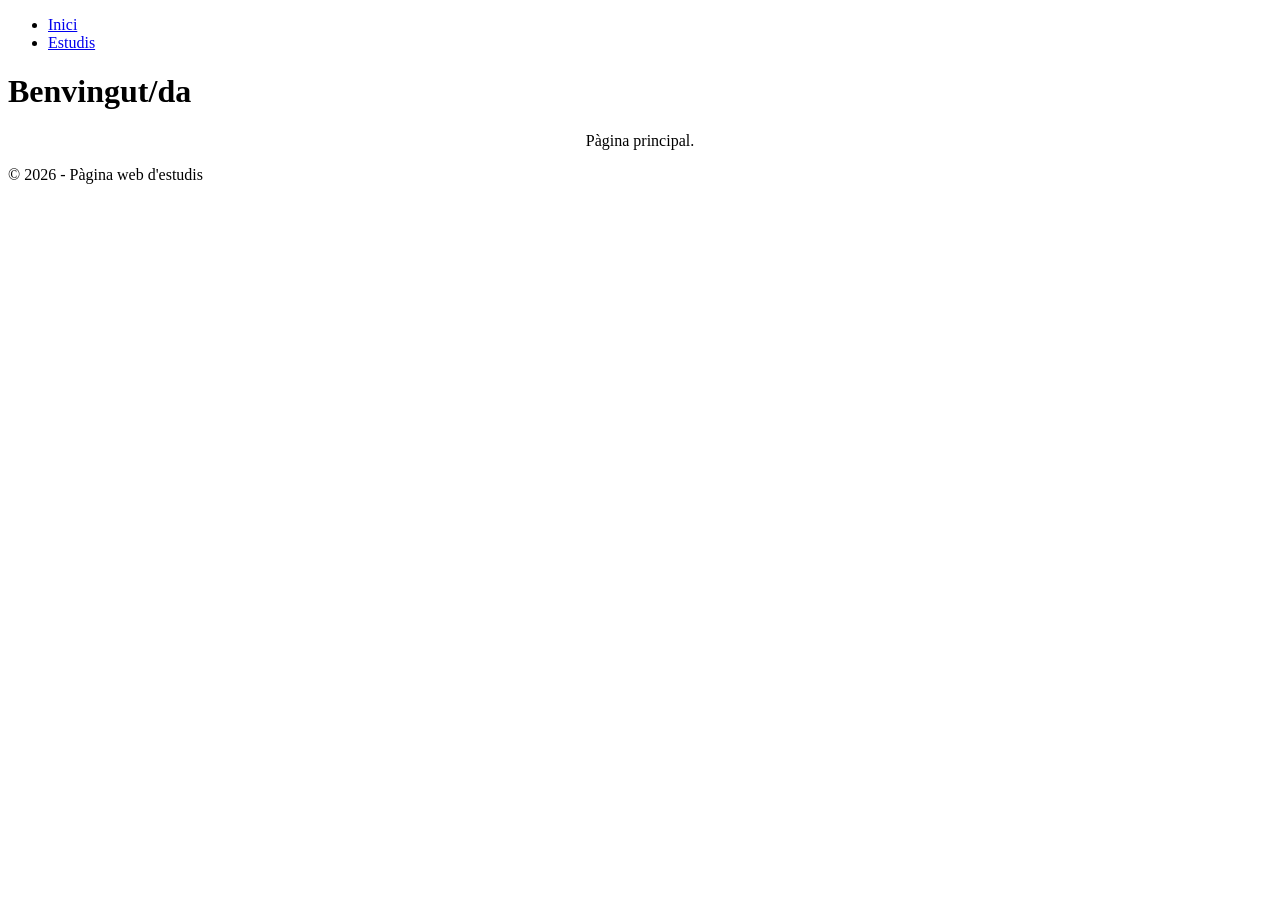
==== index.html @ 4bae021b "Add files via upload" ====
<!DOCTYPE html>
<html lang="ca">
<head>
    <meta charset="UTF-8">
    <meta name="viewport" content="width=device-width, initial-scale=1.0">
    <title>Inici</title>
    <link rel="stylesheet" href="css/estils.css">
</head>
<body>
    <nav>
        <ul>
            <li><a href="index.html">Inici</a></li>
            <li><a href="pages/estudis.html">Estudis</a></li>
        </ul>
    </nav>

    <main>
        <h1>Benvingut/da</h1>
        <p style="text-align: center;">Pàgina principal.</p>
    </main>

    <footer>
        <p>© 2026 - Pàgina web d'estudis</p>
    </footer>
</body>
</html>
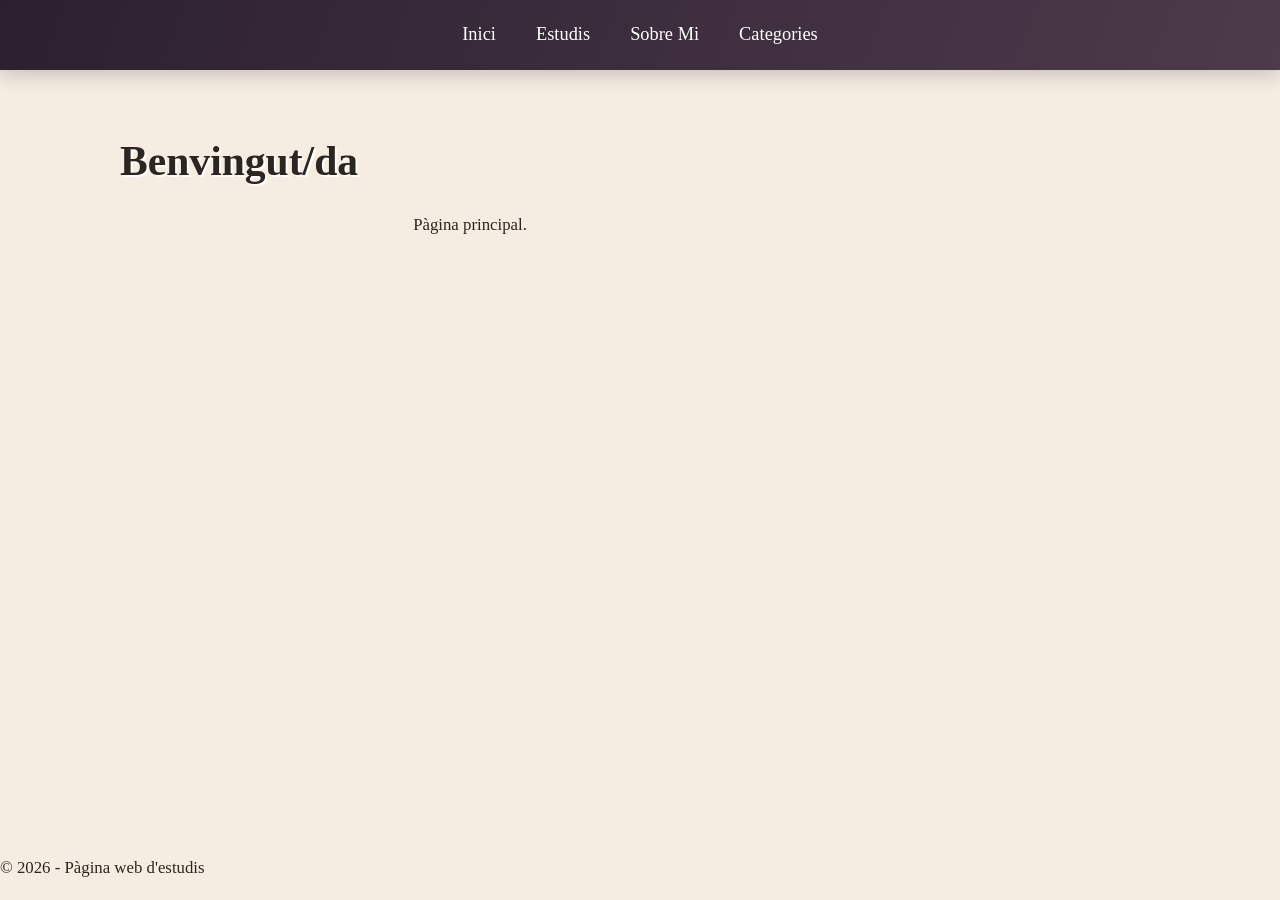
==== commit 5b37e823: "Add files via upload" ====
--- a/index.html
+++ b/index.html
@@ -3,18 +3,22 @@
 <head>
     <meta charset="UTF-8">
     <meta name="viewport" content="width=device-width, initial-scale=1.0">
-    <title>Inici</title>
-    <link rel="stylesheet" href="css/estils.css">
+    <title>Inici - Anouar Haddou</title>
+    <link rel="stylesheet" href="css/style.css">
 </head>
 <body>
-    <nav>
-        <ul>
-            <li><a href="index.html">Inici</a></li>
-            <li><a href="pages/estudis.html">Estudis</a></li>
-        </ul>
-    </nav>
+    <header>
+        <nav>
+            <ul>
+                <li><a href="index.html">Inici</a></li>
+                <li><a href="estudis.html">Estudis</a></li>
+                <li><a href="sobre_mi.html">Sobre Mi</a></li>
+                <li><a href="categories.html">Categories</a></li>
+            </ul>
+        </nav>
+    </header>
 
-    <main>
+    <main class="container">
         <h1>Benvingut/da</h1>
         <p style="text-align: center;">Pàgina principal.</p>
     </main>
@@ -23,4 +27,4 @@
         <p>© 2026 - Pàgina web d'estudis</p>
     </footer>
 </body>
-</html>+</html>
--- a/css/style.css
+++ b/css/style.css
@@ -0,0 +1,249 @@
+* {
+    margin: 0;
+    padding: 0;
+    box-sizing: border-box;
+}
+
+:root {
+    --ink: #2c2520;
+    --deep-green: #3a2b39;
+    --bright-lime: #efc384;
+    --bright-teal: #93b7a5;
+    --warm-coral: #c96f52;
+}
+
+html, body {
+    width: 100%;
+    min-height: 100vh;
+}
+
+body {
+    font-family: Georgia, 'Times New Roman', Times, serif;
+    background-color: #f5ede1;
+    color: var(--ink);
+    line-height: 1.5;
+    display: flex;
+    flex-direction: column;
+}
+
+header {
+    width: 100%;
+}
+
+nav {
+    background: linear-gradient(110deg, #2c2030, #4d3a4b);
+    padding: 14px 0;
+    position: sticky;
+    top: 0;
+    z-index: 100;
+    width: 100%;
+    box-shadow: 0 5px 18px rgba(44, 32, 48, 0.22);
+}
+
+nav ul {
+    list-style: none;
+    display: flex;
+    justify-content: center;
+    gap: 14px;
+    max-width: 900px;
+    margin: 0 auto;
+}
+
+nav a {
+    color: #fff;
+    text-decoration: none;
+    font-size: 1.15rem;
+    font-weight: normal;
+    display: block;
+    padding: 7px 13px;
+}
+
+nav a:hover {
+    text-decoration: none;
+}
+
+.container {
+    max-width: 1100px;
+    margin: 20px auto;
+    padding: 40px 30px 60px;
+    flex: 1;
+    width: 100%;
+}
+
+h1 {
+    font-size: 2.6rem;
+    font-weight: bold;
+    margin-bottom: 20px;
+    color: var(--ink);
+    text-shadow: 2px 2px 0 rgba(255, 255, 255, 0.9);
+}
+
+h2 {
+    font-size: 1.8rem;
+    margin: 35px 0 18px;
+    padding-left: 12px;
+    border-left: 5px solid var(--bright-lime);
+    color: var(--deep-green);
+}
+
+.sobre-mi-page h2 {
+    padding-left: 0;
+    border-left: 0;
+}
+
+p {
+    max-width: 700px;
+    margin-bottom: 20px;
+    font-size: 1.05rem;
+}
+
+.galeria {
+    display: flex;
+    flex-wrap: wrap;
+    gap: 18px;
+    margin: 20px 0 30px;
+}
+
+.galeria img {
+    width: 160px;
+    height: 160px;
+    object-fit: cover;
+    border-radius: 18px;
+    border: 4px solid #fff;
+    box-shadow: 0 7px 0 rgba(58, 43, 57, 0.12), 0 12px 24px rgba(58, 43, 57, 0.2);
+    transition: transform 0.25s ease, box-shadow 0.25s ease, border-color 0.25s ease;
+}
+
+.galeria img:hover {
+    transform: translateY(-6px) rotate(-1deg);
+    border-color: var(--bright-teal);
+    box-shadow: 0 8px 0 rgba(58, 43, 57, 0.12), 0 16px 30px rgba(58, 43, 57, 0.27);
+}
+
+.galeria.home img {
+    width: 180px;
+    height: 180px;
+}
+
+.cards {
+    display: flex;
+    flex-wrap: wrap;
+    gap: 25px;
+    margin-top: 25px;
+}
+
+.card {
+    background-color: rgba(255, 250, 241, 0.78);
+    border-radius: 14px;
+    padding: 25px 28px;
+    max-width: 380px;
+    box-shadow: 0 7px 0 rgba(58, 43, 57, 0.1), 0 12px 25px rgba(58, 43, 57, 0.14);
+    font-size: 1rem;
+    line-height: 1.55;
+    border: 3px solid #fffaf1;
+}
+
+.contact-panel {
+    width: 520px;
+    max-width: 100%;
+    padding: 10px 11px 26px;
+}
+
+.contact-panel h1 {
+    margin-bottom: 22px;
+}
+  .horari-scroll {
+            width: 100%;
+            overflow-x: auto;
+        }
+
+        .horari {
+            border-collapse: collapse;
+            width: 100%;
+            min-width: 760px;
+            max-width: 1200px;
+            background-color: white;
+            box-shadow: 0 2px 8px rgba(0, 0, 0, 0.1);
+        }
+
+        .horari th,
+        .horari td {
+            border: 1.5px solid #777;
+            padding: 6px 8px;
+            vertical-align: top;
+            font-size: 0.85em;
+            text-align: left;
+        }
+
+        .horari th {
+            background-color: #f0f0f0;
+            text-align: center;
+            font-weight: bold;
+            height: 35px;
+        }
+
+        .hora {
+            background-color: #f8f8f8;
+            font-weight: bold;
+            text-align: center !important;
+            white-space: nowrap;
+            width: 90px;
+        }
+
+        .angles {
+            background-color: #5EB5B5;
+            color: #000;
+        }
+
+        .modul-optatiu {
+            background-color: #9B4DCA;
+            color: #fff;
+        }
+
+        .muntatge {
+            background-color: #F8C9B0;
+            color: #000;
+        }
+
+        .xarxes {
+            background-color: #A0522D;
+            color: #fff;
+        }
+
+        .ofimatica {
+            background-color: #A8D08D;
+            color: #000;
+        }
+
+        .tutoria {
+            background-color: #C45C9E;
+            color: #fff;
+        }
+
+        .itinerari {
+            background-color: #7CFC00;
+            color: #000;
+        }
+
+        .digitalitzacio {
+            background-color: #C5E0B4;
+            color: #000;
+        }
+
+        .sostenibilitat {
+            background-color: #B4A7D6;
+            color: #000;
+        }
+
+        .sistemes {
+            background-color: #FF69B4;
+            color: #000;
+        }
+
+        .pati {
+            background-color: #F7D774;
+            color: #333;
+            font-weight: bold;
+            text-align: center !important;
+            vertical-align: middle !important;
+        }
